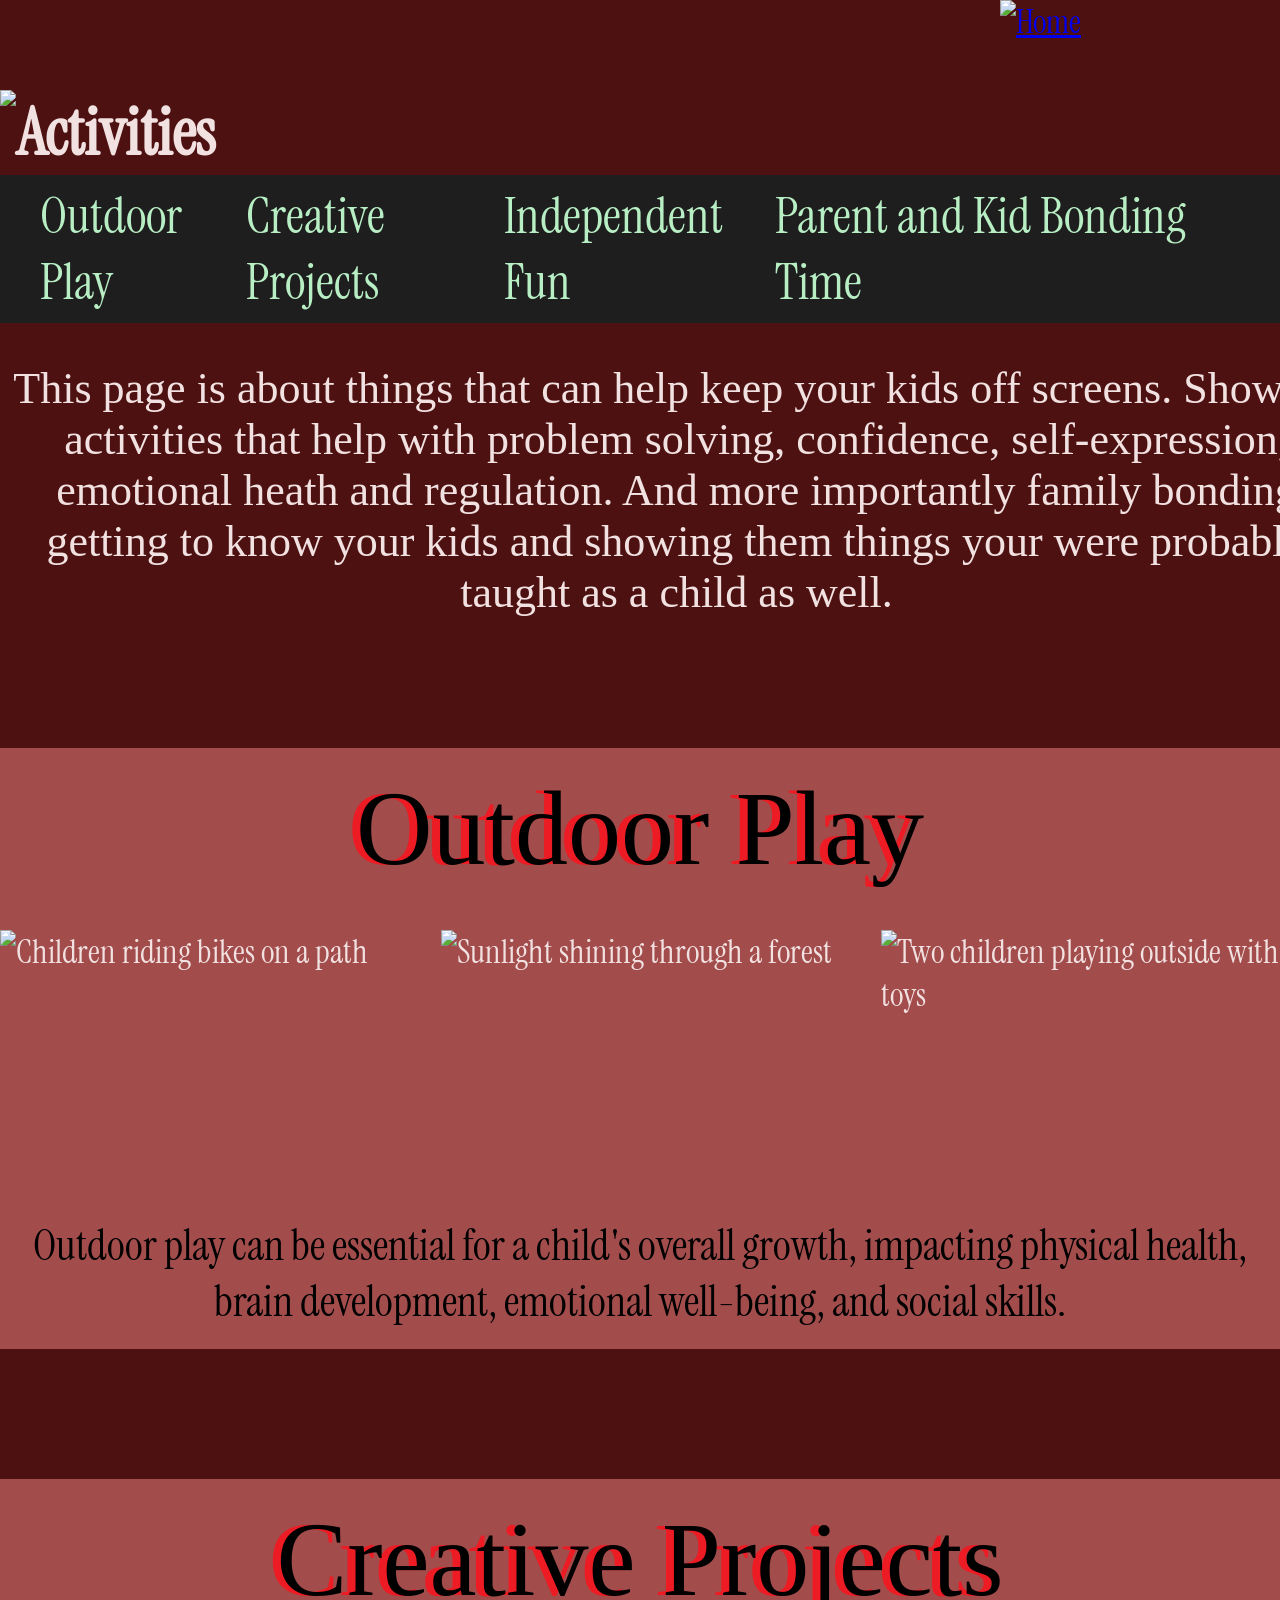
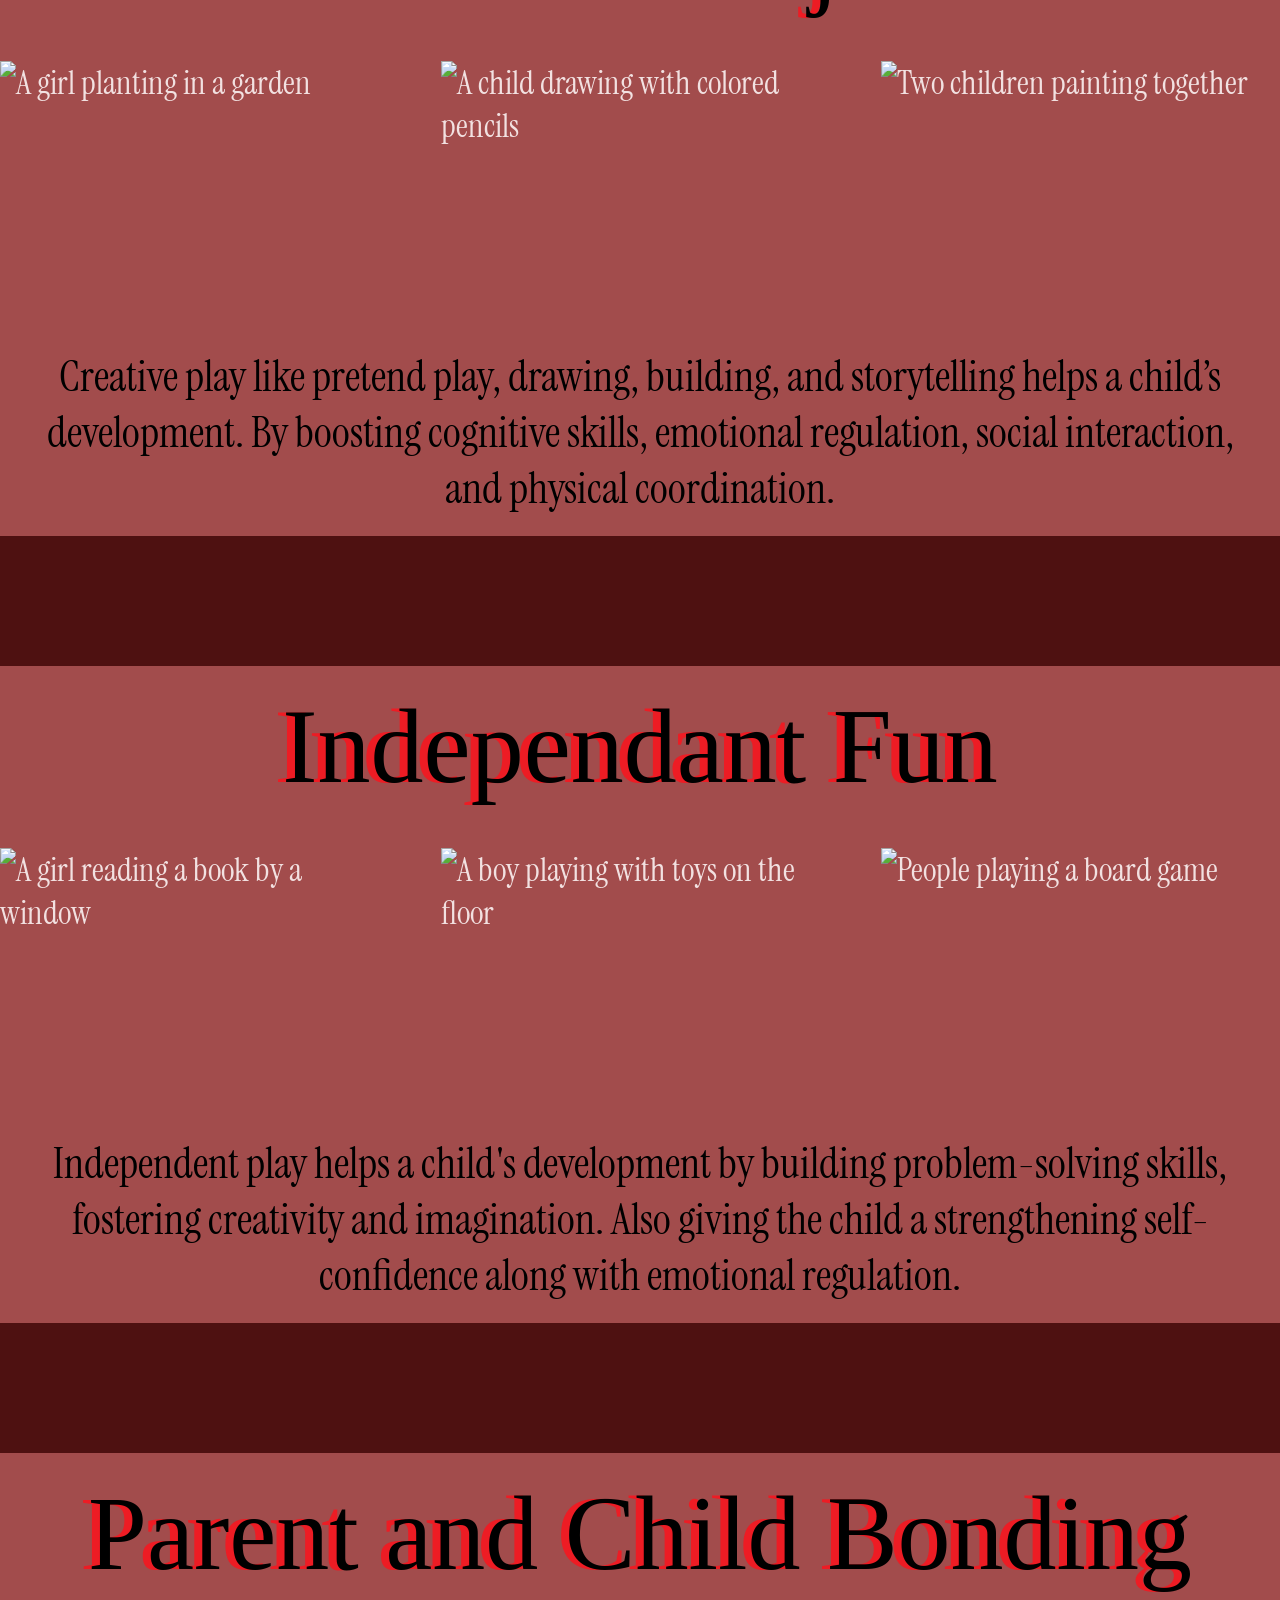
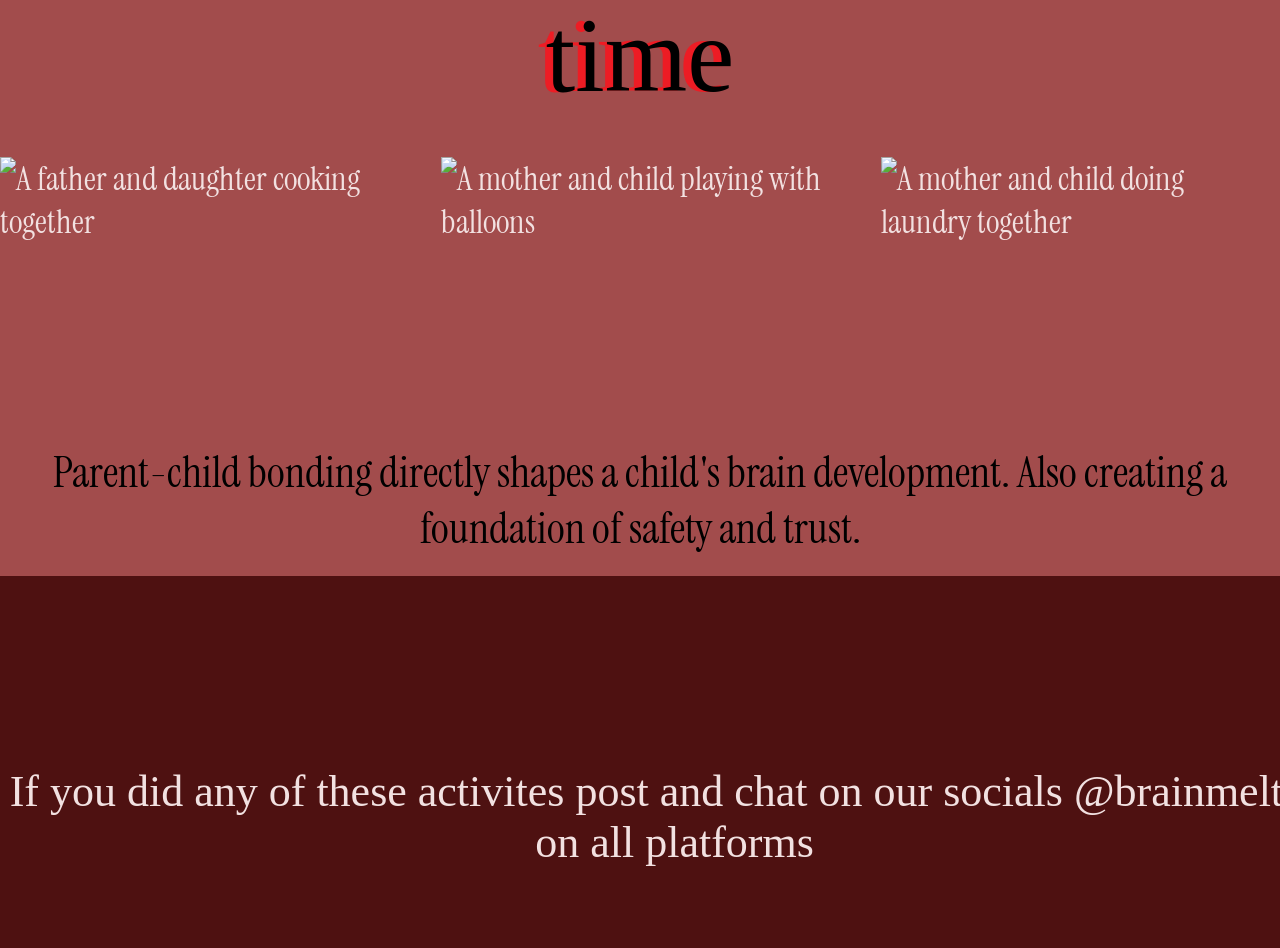
==== activities.html @ e6301574 "adding info" ====
<!DOCTYPE html>
<html lang="en">
<head>
  <meta charset="utf-8">
  <title>Activities | Brain Melting</title>
  <link rel="stylesheet" href="https://fonts.googleapis.com/css2?family=Instrument+Serif&family=Irish+Grover&display=swap">
  <link rel="stylesheet" href="styles.css">
</head>
<body>

  <header class="site-header">
    <div class="header-top">
      <div class="header-titles">
        <h1 class="page-heading">
          <img class="title-activities" src="images/activities-title.png" alt="Activities">
        </h1>
      </div>
      <a href="index.html"><img class="home-button" src="images/home-button.png" alt="Home"></a>
    </div>
    <!-- These links jump down the page to each section. The ids below are only used for jumping, not for styling. -->
    <nav class="site-nav">
      <ul class="nav-list">
        <li><a class="nav-link" href="#outdoor-play">Outdoor Play</a></li>
        <li><a class="nav-link" href="#creative-projects">Creative Projects</a></li>
        <li><a class="nav-link" href="#independent-fun">Independent Fun</a></li>
        <li><a class="nav-link" href="#bonding-time">Parent and Kid Bonding Time</a></li>
      </ul>
    </nav>
  </header>

  <main>
    <article>

      <p class="activities-intro">This page is about things that can help keep your kids off screens. Showing activities that help with problem solving, confidence, self-expression, emotional heath and regulation. And more importantly family bonding getting to know your kids and showing them things your were probably taught as a child as well.</p>

      <section class="activity-band">
        <h2 class="activity-heading" id="outdoor-play">Outdoor Play</h2>
        <div class="photo-row">
          <img class="photo" src="images/outdoor-biking.jpg" alt="Children riding bikes on a path">
          <img class="photo" src="images/outdoor-forest.jpg" alt="Sunlight shining through a forest">
          <img class="photo" src="images/outdoor-playing.jpg" alt="Two children playing outside with toys">
        </div>
        <p class="activity-text">Outdoor play can be essential for a child's overall growth, impacting physical health, brain development, emotional well-being, and social skills.</p>
      </section>

      <section class="activity-band">
        <h2 class="activity-heading" id="creative-projects">Creative Projects</h2>
        <div class="photo-row">
          <img class="photo" src="images/creative-gardening.jpg" alt="A girl planting in a garden">
          <img class="photo" src="images/creative-drawing.jpg" alt="A child drawing with colored pencils">
          <img class="photo" src="images/creative-painting.jpg" alt="Two children painting together">
        </div>
        <p class="activity-text">Creative play like pretend play, drawing, building, and storytelling helps a child’s development. By boosting cognitive skills, emotional regulation, social interaction, and physical coordination.</p>
      </section>

      <section class="activity-band">
        <h2 class="activity-heading" id="independent-fun">Independant Fun</h2>
        <div class="photo-row">
          <img class="photo" src="images/independent-reading.jpg" alt="A girl reading a book by a window">
          <img class="photo" src="images/independent-pretend-play.jpg" alt="A boy playing with toys on the floor">
          <img class="photo" src="images/independent-board-games.jpg" alt="People playing a board game">
        </div>
        <p class="activity-text">Independent play helps a child's development by building problem-solving skills, fostering creativity and imagination. Also giving the child a strengthening self-confidence along with emotional regulation.</p>
      </section>

      <section class="activity-band">
        <h2 class="activity-heading" id="bonding-time">Parent and Child Bonding time</h2>
        <div class="photo-row">
          <img class="photo" src="images/bonding-cooking.jpg" alt="A father and daughter cooking together">
          <img class="photo" src="images/bonding-playing.jpg" alt="A mother and child playing with balloons">
          <img class="photo" src="images/bonding-cleaning.jpg" alt="A mother and child doing laundry together">
        </div>
        <p class="activity-text">Parent-child bonding directly shapes a child's brain development. Also creating a foundation of safety and trust.</p>
      </section>

      <p class="activities-outro">If you did any of these activites post and chat on our socials @brainmelting on all platforms</p>

    </article>
  </main>

</body>
</html>
---- styles.css ----
/* =========================================================
   BRAIN MELTING: styles.css
   The Figma frames are about 27,000px wide, so every size
   here is the Figma number divided by about 18.8. That makes
   the page fit a 1440px wide desktop screen.
   ========================================================= */


/* ---------- Colors and page defaults ---------- */

body {
  --background: #4e1111;   /* dark maroon page color */
  --nav-bar: #1e1e1e;      /* black nav bar */
  --mint: #b8eec4;         /* nav links and light green headings */
  --cream: #f2e1e1;        /* main text */
  --red: #ed1c24;          /* bright red headings */
  --dark-red: #840000;     /* dark red headings and shadows */
  --band: #a24c4c;         /* lighter red bands and cards */
  --gray: #d9d9d9;         /* tagline under the logo */

  margin: 0;
  background-color: var(--background);
  color: var(--cream);
  font-family: "Instrument Serif", serif;
  font-size: 33px;
}


/* ---------- Images that should sit on their own line ---------- */

.logo,
.title-home,
.title-information,
.title-activities,
.title-what-is,
.title-brain-melting,
.title-source,
.home-button,
.kid-tv,
.tv-band,
.profile-photo,
.photo {
  display: block;
}


/* ---------- Header: logo, page title, home button ---------- */

.header-top {
  display: flex;
  justify-content: space-between;
  align-items: flex-start;
  max-width: 1440px;
  margin: 0 auto;
}

/* Home page only: logo and tagline stacked in the middle */
.header-centered {
  flex-direction: column;
  align-items: center;
}

.page-heading {
  margin: 0;
}

.logo {
  width: 988px;
  margin-top: 23px;
}

.tagline {
  margin: 0 0 8px 0;
  font-family: "Irish Grover", cursive;
  font-size: 36px;
  color: var(--gray);
}

.page-tagline {
  width: 852px;
  margin: 0 0 0 81px;
  font-family: "Irish Grover", cursive;
  font-size: 36px;
}

.home-button {
  width: 411px;
}

/* Title images (each page has its own size) */
.title-information {
  width: 896px;
  margin: 58px 0 0 22px;
}

.title-activities {
  width: 1000px;
  margin: 90px 0 0 0;
}

.title-what-is {
  width: 900px;
  margin: 20px 0 0 0;
}

.title-brain-melting {
  width: 760px;
  margin: 0 0 0 70px;
}

.title-source {
  width: 641px;
  margin: 63px 0 46px 37px;
}


/* ---------- Nav bar (black bar with mint links) ---------- */

.site-nav {
  background-color: var(--nav-bar);
}

.nav-list {
  display: flex;
  justify-content: space-between;
  box-sizing: border-box;
  max-width: 1440px;
  margin: 0 auto;
  padding: 8px 40px;
  list-style: none;
}

.nav-link {
  font-size: 50px;
  color: var(--mint);
  text-decoration: none;
}


/* ---------- Home page ---------- */

.home-main {
  max-width: 1440px;
  margin: 0 auto;
}

.title-home {
  width: 397px;
  margin: 30px 0 0 0;
}

.home-columns {
  display: flex;
}

.home-text {
  width: 768px;
  margin-left: 18px;
}

.home-question {
  margin: 0 0 20px 17px;
  font-family: "Irish Grover", cursive;
  font-size: 44px;
  font-weight: normal;
}

.home-paragraph {
  margin: 0;
  font-size: 44px;
}

.home-picture {
  width: 626px;
  margin: 180px 0 0 14px;
}

.about-link {
  display: block;
  margin-bottom: 12px;
  font-family: "Irish Grover", cursive;
  text-align: center;
  text-decoration: none;
  color: var(--cream);
}

.about-link-text {
  margin: 0;
  font-size: 44px;
}

.about-link-big {
  margin: 0;
  font-size: 48px;
}

.kid-tv {
  width: 626px;
}


/* ---------- Information page ---------- */

.info-section {
  padding-top: 28px;
}

.info-heading {
  margin: 0;
  font-family: "Irish Grover", cursive;
  font-size: 106px;
  font-weight: normal;
  text-align: center;
  color: var(--red);
  text-shadow: 5px 0 0 var(--dark-red);
}

.info-subheading {
  width: 1290px;
  margin: 10px auto 20px auto;
  font-family: "Irish Grover", cursive;
  font-size: 43px;
  font-weight: normal;
  text-align: center;
}

.info-text {
  width: 1348px;
  margin: 0 auto 40px auto;
  font-size: 33px;
  text-indent: 45px;
}

/* The row of three TVs that separates sections */
.tv-band {
  width: 100%;
  max-width: 1498px;
  margin: 0 auto;
}


/* ---------- Activities page ---------- */

.activities-intro {
  width: 1353px;
  margin: 40px auto 0 auto;
  font-family: "Irish Grover", cursive;
  font-size: 44px;
  text-align: center;
}

.activity-band {
  margin-top: 130px;
  padding: 20px 0;
  background-color: var(--band);
}

.activity-heading {
  margin: 0;
  font-family: "Irish Grover", cursive;
  font-size: 106px;
  font-weight: normal;
  text-align: center;
  color: #000000;
  text-shadow: -8px 0 0 var(--red);
}

.photo-row {
  display: flex;
  justify-content: center;
  gap: 42px;
  margin-top: 40px;
}

.photo {
  width: 421px;
  height: 281px;
  object-fit: cover;
}

.activity-text {
  width: 1248px;
  margin: 6px auto 0 auto;
  font-size: 43px;
  text-align: center;
  color: #000000;
}

.activities-outro {
  width: 1349px;
  margin: 190px auto 80px auto;
  font-family: "Irish Grover", cursive;
  font-size: 44px;
  text-align: center;
}


/* ---------- About page ---------- */

.page-body {
  max-width: 1440px;
  margin: 0 auto;
}

.about-heading {
  width: 500px;
  margin: 40px 0 0 0;
  font-family: "Irish Grover", cursive;
  font-size: 90px;
  font-weight: normal;
  text-align: center;
  color: var(--mint);
  text-shadow: 5px 0 0 var(--dark-red);
}

.about-section {
  max-width: 1290px;
  margin: 0 0 60px 41px;
}

.about-question {
  margin: 0;
  font-family: "Irish Grover", cursive;
  font-size: 53px;
  font-weight: normal;
}

.about-question-dark {
  color: var(--dark-red);
}

.about-question-mint {
  color: var(--mint);
}

.about-text {
  margin: 0;
  font-size: 39px;
}

.about-link-url {
  color: var(--cream);
}


/* ---------- Introduction & Background page ---------- */

.intro-columns {
  display: flex;
}

.intro-left {
  width: 737px;
  margin-left: 33px;
}

.intro-heading {
  width: 740px;
  margin: 50px 0 74px 0;
  font-family: "Irish Grover", cursive;
  font-size: 90px;
  font-weight: normal;
  text-align: right;
  color: var(--mint);
  text-shadow: -5px 0 0 #000000;
}

.intro-text {
  margin: 0;
  font-size: 45px;
}

.intro-second {
  width: 1353px;
  margin: 50px 0 0 33px;
}

.profile-card {
  box-sizing: border-box;
  width: 626px;
  margin: 46px 0 0 14px;
  padding: 32px 51px 0 51px;
  background-color: var(--band);
  text-align: center;
}

.profile-photo {
  width: 516px;
  height: 688px;
  object-fit: cover;
}

.profile-info {
  margin: 0;
  font-family: "Irish Grover", cursive;
  font-size: 34px;
  color: var(--dark-red);
}

.profile-link {
  color: var(--dark-red);
}

.prompt {
  width: 1235px;
  margin: 40px 0 80px 47px;
}

.prompt-heading {
  margin: 0 0 20px 0;
  font-family: "Irish Grover", cursive;
  font-size: 90px;
  font-weight: normal;
  text-align: center;
  color: var(--mint);
  text-shadow: -5px 0 0 #000000;
}

.prompt-subheading {
  margin: 0;
  font-family: "Irish Grover", cursive;
  font-size: 53px;
  font-weight: normal;
  color: var(--mint);
}

.prompt-text {
  margin: 0;
  font-size: 45px;
}

.prompt-options {
  margin: 0;
  padding-left: 60px;
}

.prompt-option {
  margin: 0;
}

.option-title {
  margin: 0;
  font-family: "Irish Grover", cursive;
  font-size: 45px;
  color: var(--mint);
}

.prompt-list {
  margin: 0;
  padding-left: 70px;
}


/* ---------- Sources page ---------- */

.sources-list {
  box-sizing: border-box;
  width: 1285px;
  margin: 0 0 80px 80px;
  font-size: 37px;
}

.sources-intro {
  margin: 0 0 40px 0;
}

.citation {
  margin: 0 0 40px 0;
}

/* Titles use the cite tag. Delete this rule if you want them in italics. */
.citation-title {
  font-style: normal;
}

.source-link {
  color: var(--cream);
}
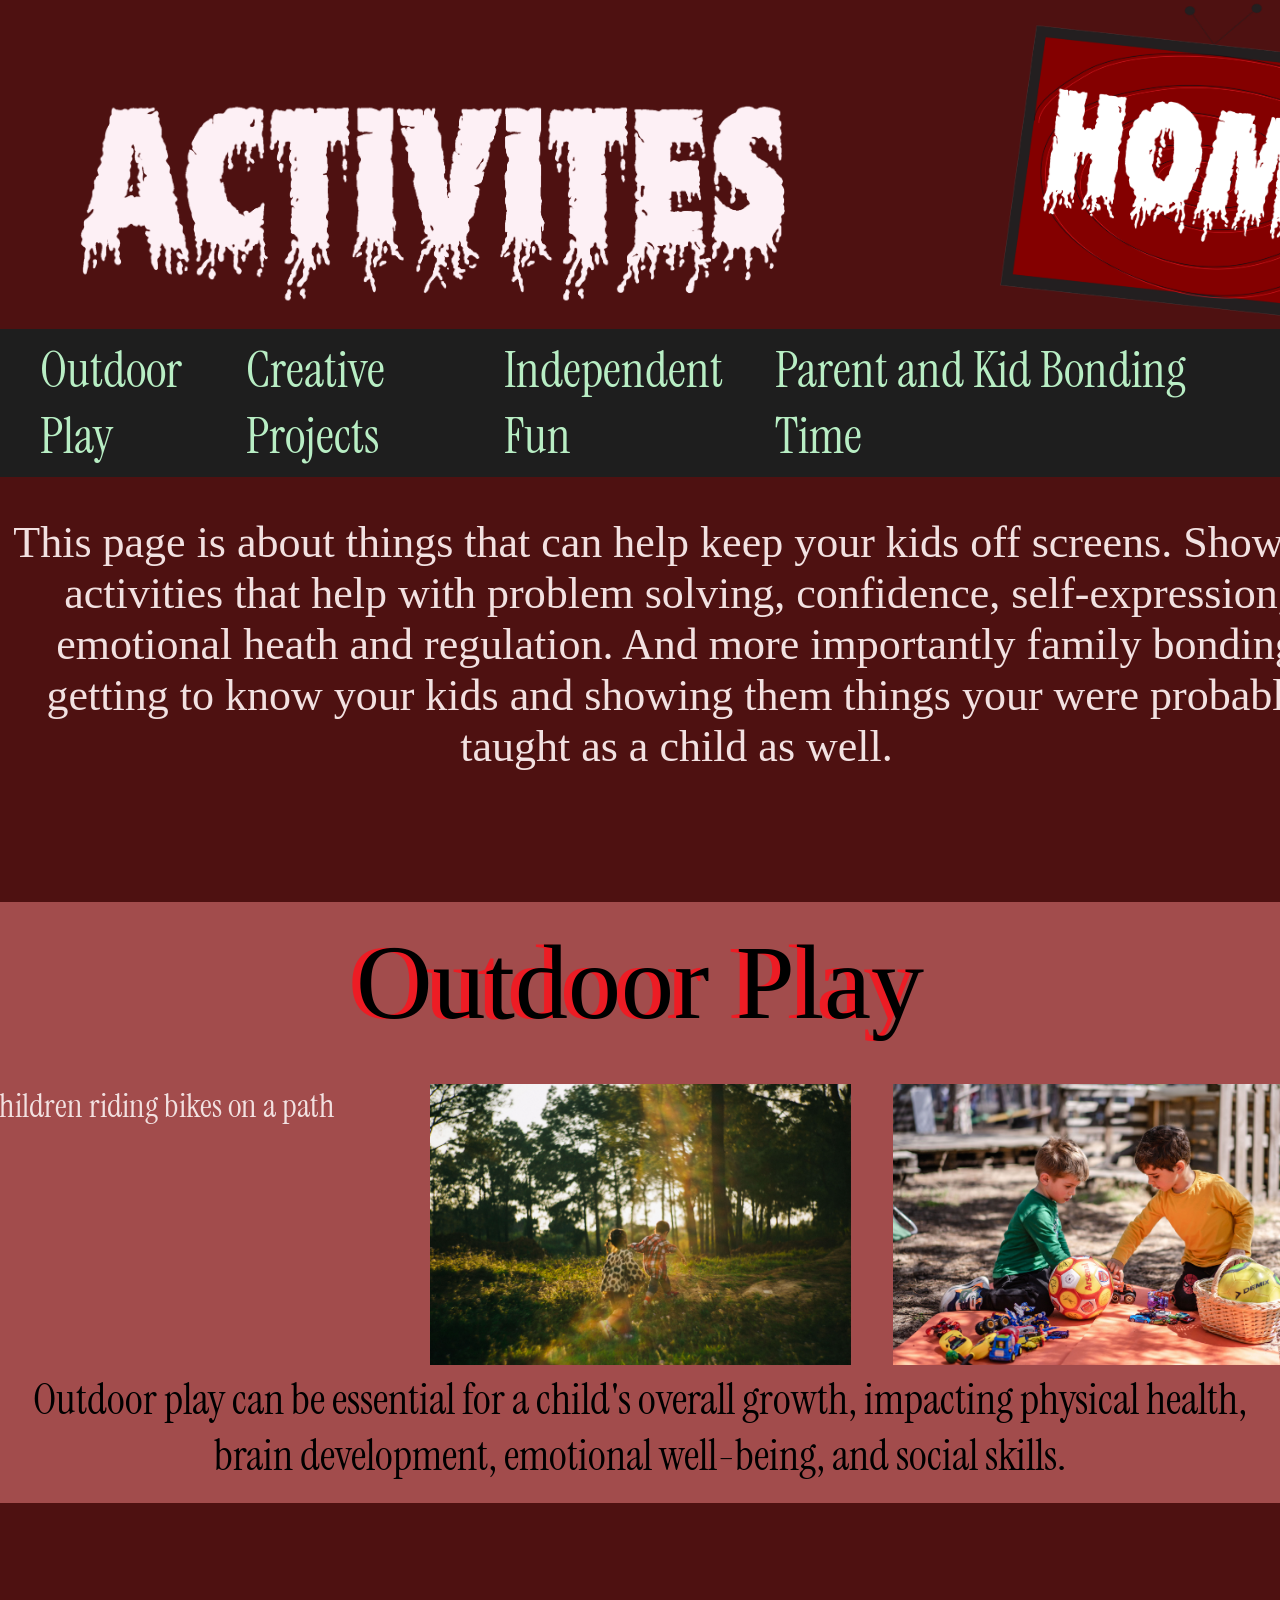
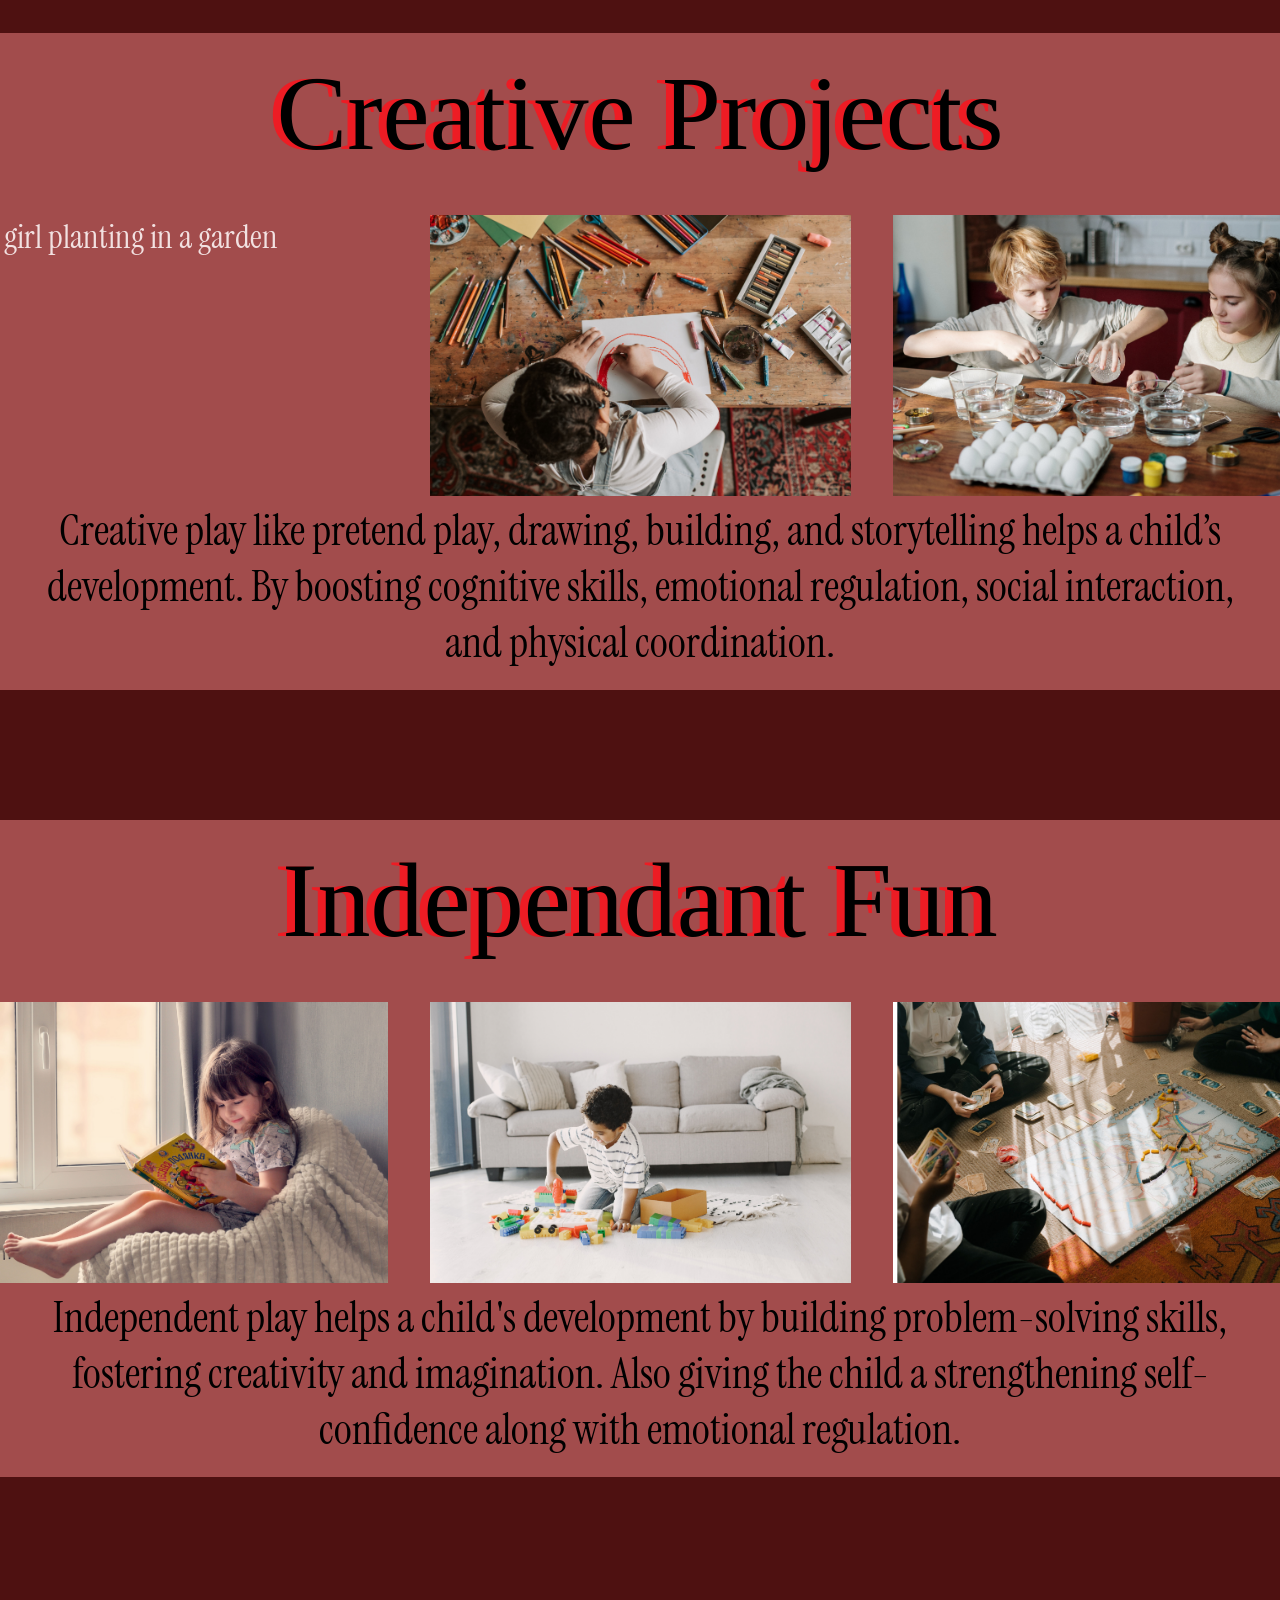
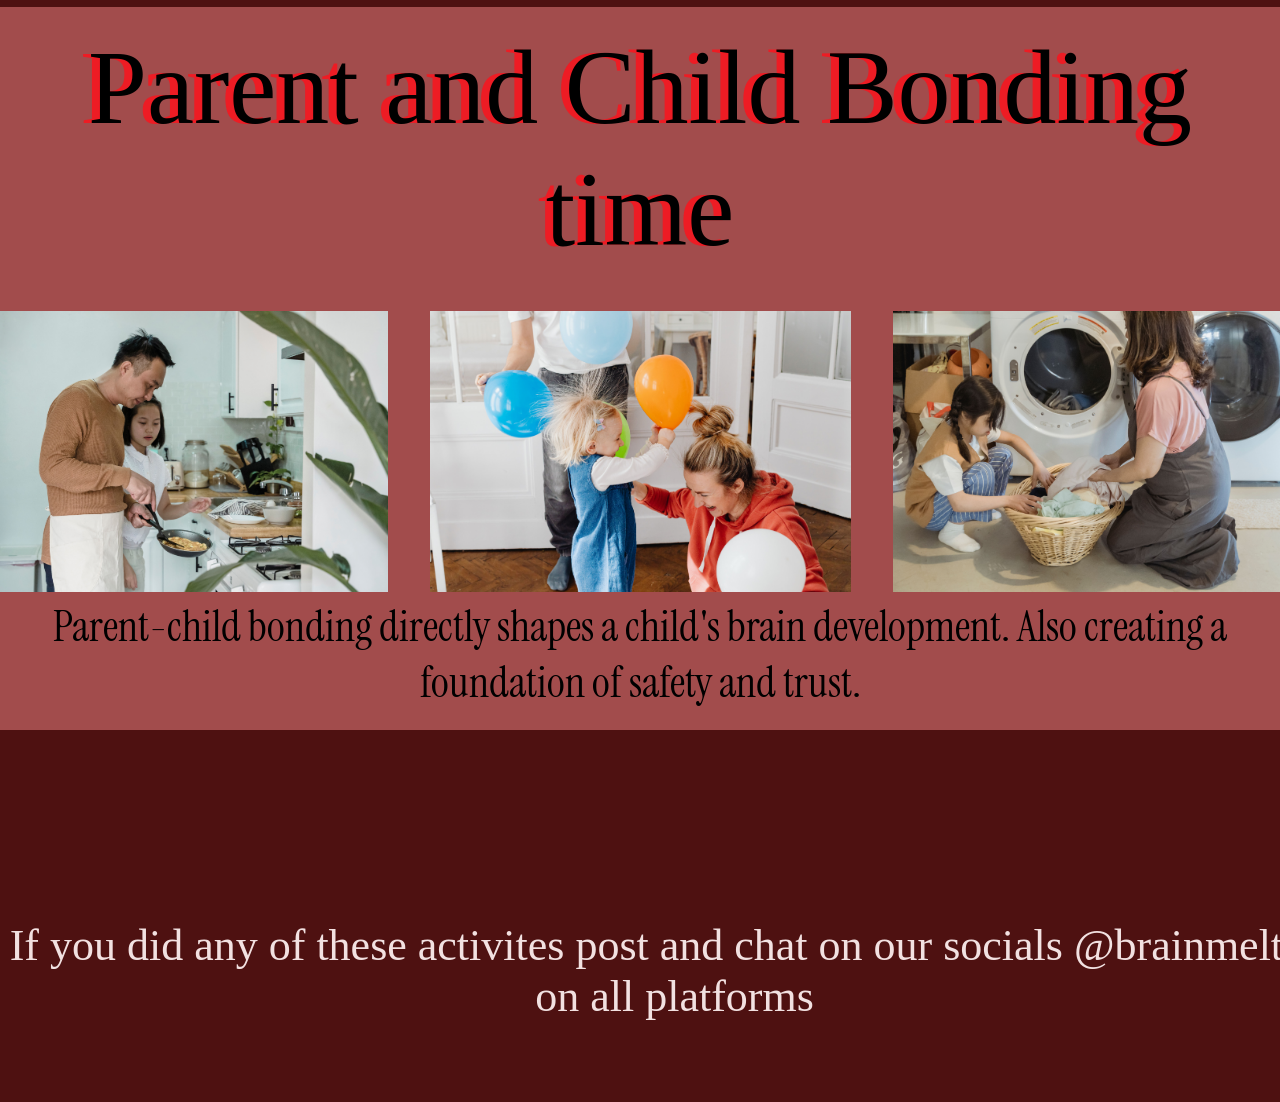
==== commit ca062096: "adding images" ====
--- a/activities.html
+++ b/activities.html
@@ -36,9 +36,18 @@
       <section class="activity-band">
         <h2 class="activity-heading" id="outdoor-play">Outdoor Play</h2>
         <div class="photo-row">
-          <img class="photo" src="images/outdoor-biking.jpg" alt="Children riding bikes on a path">
-          <img class="photo" src="images/outdoor-forest.jpg" alt="Sunlight shining through a forest">
-          <img class="photo" src="images/outdoor-playing.jpg" alt="Two children playing outside with toys">
+          <div class="photo-card">
+            <img class="photo" src="images/outdoor-biking.jpg" alt="Children riding bikes on a path">
+            <p class="photo-label">Biking</p>
+          </div>
+          <div class="photo-card">
+            <img class="photo" src="images/outdoor-forest.jpg" alt="Sunlight shining through a forest">
+            <p class="photo-label">Nature Walk</p>
+          </div>
+          <div class="photo-card">
+            <img class="photo" src="images/outdoor-playing.jpg" alt="Two children playing outside with toys">
+            <p class="photo-label">Ball Games</p>
+          </div>
         </div>
         <p class="activity-text">Outdoor play can be essential for a child's overall growth, impacting physical health, brain development, emotional well-being, and social skills.</p>
       </section>
@@ -46,9 +55,18 @@
       <section class="activity-band">
         <h2 class="activity-heading" id="creative-projects">Creative Projects</h2>
         <div class="photo-row">
-          <img class="photo" src="images/creative-gardening.jpg" alt="A girl planting in a garden">
-          <img class="photo" src="images/creative-drawing.jpg" alt="A child drawing with colored pencils">
-          <img class="photo" src="images/creative-painting.jpg" alt="Two children painting together">
+          <div class="photo-card">
+            <img class="photo" src="images/creative-gardening.jpg" alt="A girl planting in a garden">
+            <p class="photo-label">Gardening</p>
+          </div>
+          <div class="photo-card">
+            <img class="photo" src="images/creative-drawing.jpg" alt="A child drawing with colored pencils">
+            <p class="photo-label">Drawing</p>
+          </div>
+          <div class="photo-card">
+            <img class="photo" src="images/creative-painting.jpg" alt="Two children painting together">
+            <p class="photo-label">Painting</p>
+          </div>
         </div>
         <p class="activity-text">Creative play like pretend play, drawing, building, and storytelling helps a child’s development. By boosting cognitive skills, emotional regulation, social interaction, and physical coordination.</p>
       </section>
@@ -56,9 +74,18 @@
       <section class="activity-band">
         <h2 class="activity-heading" id="independent-fun">Independant Fun</h2>
         <div class="photo-row">
-          <img class="photo" src="images/independent-reading.jpg" alt="A girl reading a book by a window">
-          <img class="photo" src="images/independent-pretend-play.jpg" alt="A boy playing with toys on the floor">
-          <img class="photo" src="images/independent-board-games.jpg" alt="People playing a board game">
+          <div class="photo-card">
+            <img class="photo" src="images/independent-reading.jpg" alt="A girl reading a book by a window">
+            <p class="photo-label">Reading</p>
+          </div>
+          <div class="photo-card">
+            <img class="photo" src="images/independent-pretend-play.jpg" alt="A boy playing with toys on the floor">
+            <p class="photo-label">Pretend Play</p>
+          </div>
+          <div class="photo-card">
+            <img class="photo" src="images/independent-board-games.jpg" alt="People playing a board game">
+            <p class="photo-label">Board Game</p>
+          </div>
         </div>
         <p class="activity-text">Independent play helps a child's development by building problem-solving skills, fostering creativity and imagination. Also giving the child a strengthening self-confidence along with emotional regulation.</p>
       </section>
@@ -66,9 +93,18 @@
       <section class="activity-band">
         <h2 class="activity-heading" id="bonding-time">Parent and Child Bonding time</h2>
         <div class="photo-row">
-          <img class="photo" src="images/bonding-cooking.jpg" alt="A father and daughter cooking together">
-          <img class="photo" src="images/bonding-playing.jpg" alt="A mother and child playing with balloons">
-          <img class="photo" src="images/bonding-cleaning.jpg" alt="A mother and child doing laundry together">
+          <div class="photo-card">
+            <img class="photo" src="images/bonding-cooking.jpg" alt="A father and daughter cooking together">
+            <p class="photo-label">Cook with your kids</p>
+          </div>
+          <div class="photo-card">
+            <img class="photo" src="images/bonding-playing.jpg" alt="A mother and child playing with balloons">
+            <p class="photo-label">Play with your kids</p>
+          </div>
+          <div class="photo-card">
+            <img class="photo" src="images/bonding-cleaning.jpg" alt="A mother and child doing laundry together">
+            <p class="photo-label">Clean with your kids</p>
+          </div>
         </div>
         <p class="activity-text">Parent-child bonding directly shapes a child's brain development. Also creating a foundation of safety and trust.</p>
       </section>
--- a/styles.css
+++ b/styles.css
@@ -278,6 +278,42 @@
   object-fit: cover;
 }
 
+/* Holds one photo and its hidden label */
+.photo-card {
+  position: relative;
+  width: 421px;
+  height: 281px;
+}
+
+/* The mint label card. It sits under the photo and is invisible until you hover. */
+.photo-label {
+  position: absolute;
+  top: 281px;
+  left: 0;
+  z-index: 1;
+  box-sizing: border-box;
+  display: flex;
+  align-items: center;
+  justify-content: center;
+  width: 100%;
+  height: 240px;
+  margin: 0;
+  padding: 0 20px;
+  background-color: var(--mint);
+  font-family: "Irish Grover", cursive;
+  font-size: 60px;
+  text-align: center;
+  color: #000000;
+  opacity: 0;
+  pointer-events: none;
+  transition: opacity 0.2s;
+}
+
+.photo-card:hover .photo-label {
+  opacity: 1;
+  pointer-events: auto;
+}
+
 .activity-text {
   width: 1248px;
   margin: 6px auto 0 auto;
